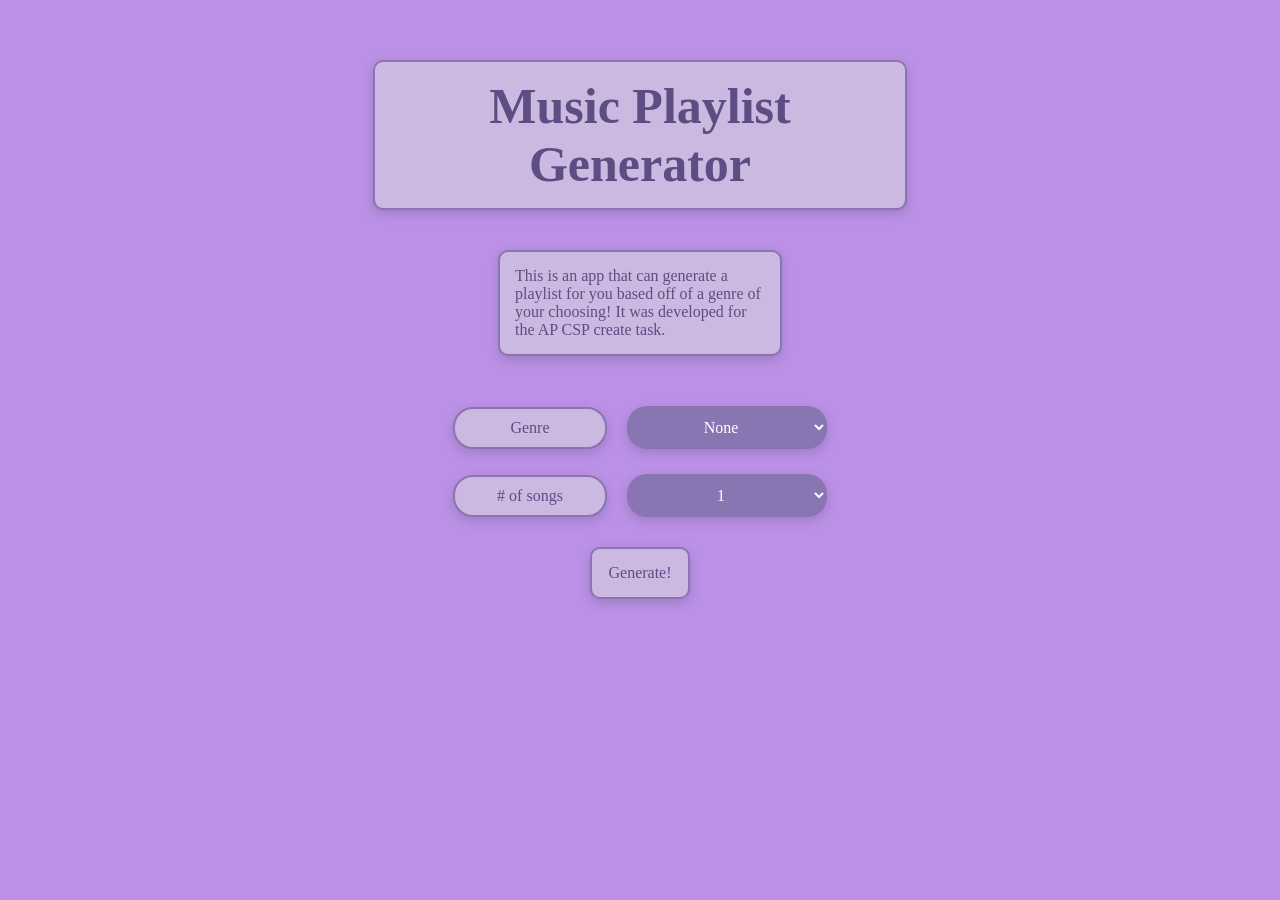
==== index.html @ d235a3d8 "Initial commit" ====
<!DOCTYPE html>

<html lang="en">

<head>
    <meta chartype="UTF-8">
    <meta name="viewport" content="width=device-width, initial-scale=1.0">
    <title>Music Playlist Generator</title>
    <link rel="stylesheet" href="./styles.css">
</head>

<body>
    <h1>Music Playlist Generator</h1>

    <p id="app-description">
        This is an app that can generate a playlist for you based off of a genre of your choosing!
        It was developed for the AP CSP create task.
    </p>

    <div class="input-row">
        <label class="input-label">Genre</label>
        <select class="input-dropdown">
            <option value="none">None</option>
            <option value="alt-rock">Alt Rock</option>
            <option value="cantopop">Cantopop</option>
            <option value="chicago-house">Chicago House</option>
            <option value="detroit-techno">Detroit Techno</option>
            <option value="drum-and-bass">Drum and Bass</option>
            <option value="french">French</option>
            <option value="iranian">Iranian</option>
            <option value="mandopop">Mandopop</option>
            <option value="metal-misc">Metal (Misc)</option>
            <option value="minimal-techno">Minimal Techno</option>
            <option value="pagode">Pagode</option>
            <option value="philippines-opm">Philippines OPM</option>
            <option value="post-dubstep">Post Dubstep</option>
            <option value="progressive-house">Progressive House</option>
            <option value="show-tunes">Show Tunes</option>
            <option value="singer-songwriter">Singer-Songwriter</option>
            <option value="soundtracks">Soundtracks</option>
            <option value="synth-pop">Synth Pop</option>
            <option value="trip-hop">Trip Hop</option>
            <option value="world-music">World Music</option>
        </select>
    </div>

    <div class="input-row">
        <label class="input-label"># of songs</label>
        <select class="input-dropdown">
            <option value=1>1</option>
            <option value=2>2</option>
            <option value=3>3</option>
            <option value=4>4</option>
            <option value=5>5</option>
            <option value=6>6</option>
            <option value=7>7</option>
            <option value=8>8</option>
            <option value=9>9</option>
            <option value=10>10</option>
        </select>
    </div>


    <button id="generate-playlist-button">
        Generate!
    </button>


    <script src="./script.js"></script>
</body>

</html>
---- styles.css ----
body {
    background-color: rgb(187, 145, 231);
}

h1, p, button {
    display: block;
    color: rgb(94, 77, 131);
    background-color: rgb(204, 185, 225);
    margin: auto;
    margin-top: 30px;
    margin-bottom: 30px;
    padding: 15px;
    border: 2px solid rgb(136, 117, 177);
}

h1, p, button, select, label {
    box-shadow: 0 4px 12px rgba(0, 0, 0, 0.15);
}

button, select{
    transition: all 0.2s ease;
    text-align: center;
}

button:hover, select:hover {
    transform: translateY(-4px);
    box-shadow: 0 8px 20px rgba(0, 0, 0, 0.2);
}

h1 {
    text-align: center;
    width: 500px;
    font-size: 50px;
    margin-top: 60px;
    margin-bottom: 40px;
}

#previous-song-button, #next-song-button {
    display: inline;
    margin: 0px;
    margin-bottom: -20px;
}

#song-output {
    width: 500px;
    height: 200px;
}

#app-description {
    width: 250px;
    margin-bottom: 50px;
}

#generate-playlist-button {
    width: 100px;
}

* {
    border-radius: 10px;
    font-family: "garamond", serif;
    font-size: 16px;
}

.input-row {
    display: flex;
    align-items: center;
    justify-content: center;
    gap: 20px;
    margin: 25px 0;
}

.button-container {
  display: flex;
  justify-content: center; /* centers horizontally */
  gap: 300px; /* space between buttons */
}

.input-label {
    background-color: rgb(204, 185, 225);
    color: rgb(94, 77, 131);
    padding: 10px 15px;
    border: 2px solid rgb(136, 117, 177);
    border-radius: 20px;
    width: 120px;
    text-align: center;
}

.input-dropdown {
    background-color: rgb(136, 117, 177);
    color: white;
    padding: 12px;
    border: none;
    border-radius: 20px;
    width: 200px;
}
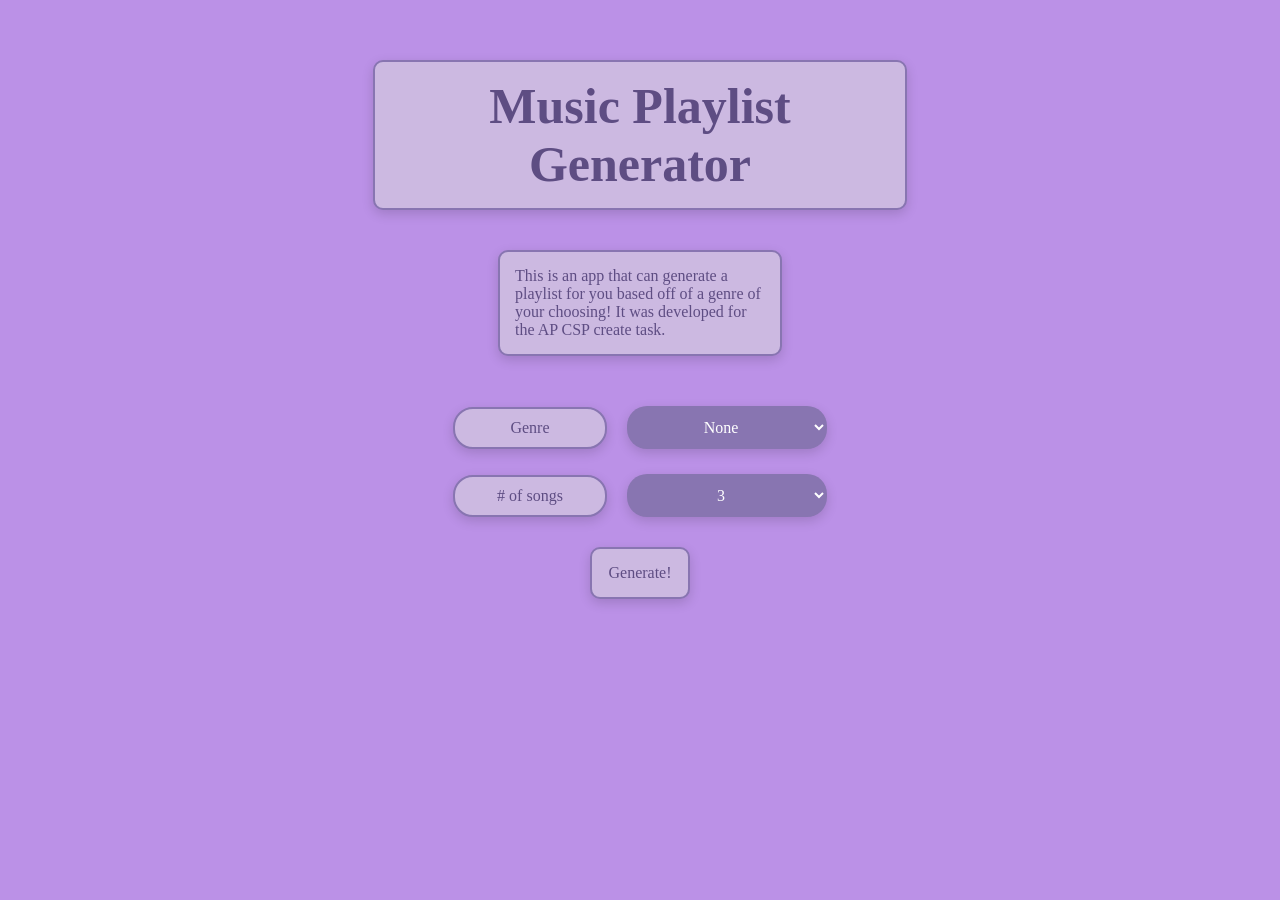
==== commit d4187350: "Add JS functionality to app" ====
--- a/index.html
+++ b/index.html
@@ -3,7 +3,7 @@
 <html lang="en">
 
 <head>
-    <meta chartype="UTF-8">
+    <meta charset="UTF-8">
     <meta name="viewport" content="width=device-width, initial-scale=1.0">
     <title>Music Playlist Generator</title>
     <link rel="stylesheet" href="./styles.css">
@@ -19,7 +19,7 @@
 
     <div class="input-row">
         <label class="input-label">Genre</label>
-        <select class="input-dropdown">
+        <select class="input-dropdown" id="genreDropdown">
             <option value="none">None</option>
             <option value="alt-rock">Alt Rock</option>
             <option value="cantopop">Cantopop</option>
@@ -46,7 +46,7 @@
 
     <div class="input-row">
         <label class="input-label"># of songs</label>
-        <select class="input-dropdown">
+        <select class="input-dropdown" id="songNumberDropdown">
             <option value=1>1</option>
             <option value=2>2</option>
             <option value=3>3</option>
@@ -61,7 +61,7 @@
     </div>
 
 
-    <button id="generate-playlist-button">
+    <button id="generatePlaylistButton">
         Generate!
     </button>
 
@@ -69,4 +69,4 @@
     <script src="./script.js"></script>
 </body>
 
-</html>+</html>
--- a/styles.css
+++ b/styles.css
@@ -35,15 +35,16 @@
     margin-bottom: 40px;
 }
 
-#previous-song-button, #next-song-button {
+#previousSongButton, #nextSongButton {
     display: inline;
     margin: 0px;
     margin-bottom: -20px;
 }
 
-#song-output {
+#songOutput {
     width: 500px;
     height: 200px;
+    white-space: pre-line;
 }
 
 #app-description {
@@ -51,7 +52,7 @@
     margin-bottom: 50px;
 }
 
-#generate-playlist-button {
+#generatePlaylistButton {
     width: 100px;
 }
 
